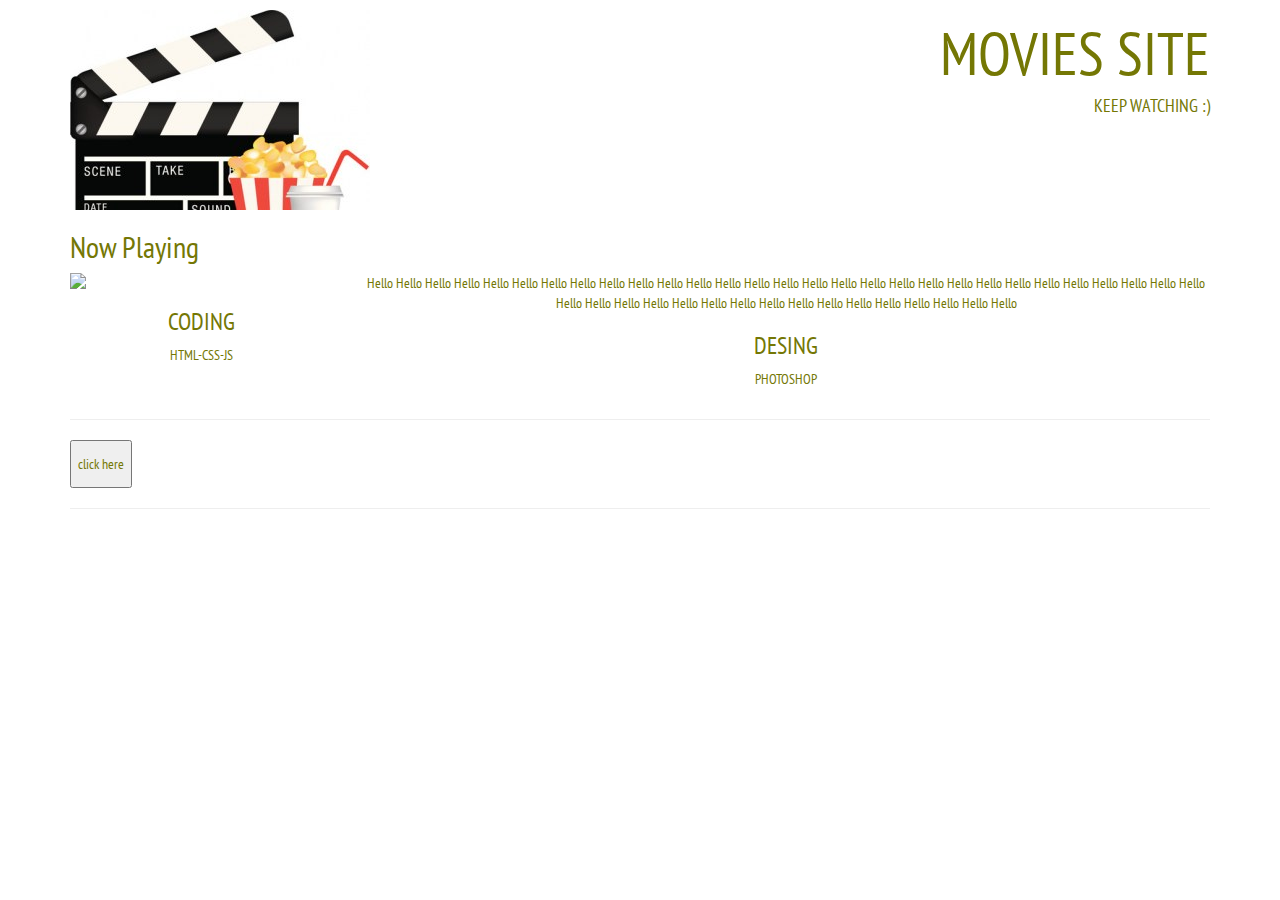
==== Details.html @ 75536b2c "adujment" ====
<!DOCTYPE html>
<html lang="en">
  <head>
    <meta charset="utf-8">
    <meta http-equiv="X-UA-Compatible" content="IE=edge">
    <meta name="viewport" content="width=device-width, initial-scale=1">
    <title>Pubby portfolio</title>
    <link href="https://fonts.googleapis.com/css?family=PT+Sans+Narrow" rel="stylesheet">
    <link rel="stylesheet" href="https://maxcdn.bootstrapcdn.com/bootstrap/3.3.7/css/bootstrap.min.css" >
    <script src="https://code.jquery.com/jquery-3.1.1.min.js"></script>
    <script src="https://maxcdn.bootstrapcdn.com/bootstrap/3.3.7/js/bootstrap.min.js"></script>
    <link rel="stylesheet" type="text/css" href="css/main.css">
  </head>
  <body>

  <!-- container -->
  <div class="container">
  <!-- Header -->
  <div class="row">
    <div class="col-md-6 title-logo "><img src="images/Movie.jpg" width="300px" height="200px"></i></div>
    <div class="col-md-6 text-right text-uppercase">
      <h1 class="title-super ">Movies site</h1>
      <h4>keep watching :) </h4>
    </div>
  </div><!-- header end -->



  <div class="row">
    <div class="col-md-12"><h2>Now Playing</h2></div>
  </div>
  <div class="row text-center cent">
    <div class="col-md-3">
      <img class="img-responsive" src="http://placehold.it/300x300">
      <h3 class="text-uppercase">Coding</h3>
      <p class="text-uppercase">Html-Css-js</p>
    </div>
    <div class="col-md-9">
      Hello Hello Hello Hello Hello Hello Hello Hello Hello Hello Hello Hello Hello Hello Hello Hello Hello Hello Hello Hello Hello Hello Hello Hello Hello Hello Hello Hello Hello Hello Hello Hello Hello Hello Hello Hello Hello Hello Hello Hello Hello Hello Hello Hello Hello
      <h3 class="text-uppercase">Desing</h3>
      <p class="text-uppercase">Photoshop</p>
    </div>

  </div><hr>
  <div class="row"><div class="col-md-12">
        <!-- Button trigger modal -->
      <button type="button" >
        click here
      </button>

      <!-- Modal -->
      <div class="modal fade" id="myModal" tabindex="-1" role="dialog" aria-labelledby="myModalLabel">
        <div class="modal-dialog" role="document">
          <div class="modal-content">
            <div class="modal-header">
              <button type="button" class="close" data-dismiss="modal" aria-label="Close"><span aria-hidden="true">&times;</span></button>
              <h4 class="modal-title" id="myModalLabel">Modal title</h4>
            </div>
            <div class="modal-body">
              ...
            </div>
            <div class="modal-footer">
              <button type="button" class="btn btn-default" data-dismiss="modal">Close</button>
            </div>
          </div>
        </div>
      </div>
  </div></div>
  <hr>
  </div><!-- container End -->
  </body>
</html>
---- css/main.css ----
body{font-family: 'PT Sans Narrow', sans-serif;color:#747704;font-weight: 400;}
img,embed,object,video{max-width: 100%;}
nav,a,button{min-width: 48px;min-height: 48px;}
.title-super{font-size: 60px;}
.title-logo{margin-top: 10px;}
.needCenter{margin:0 auto;}
#headimg{height: 200px;width:200px;}
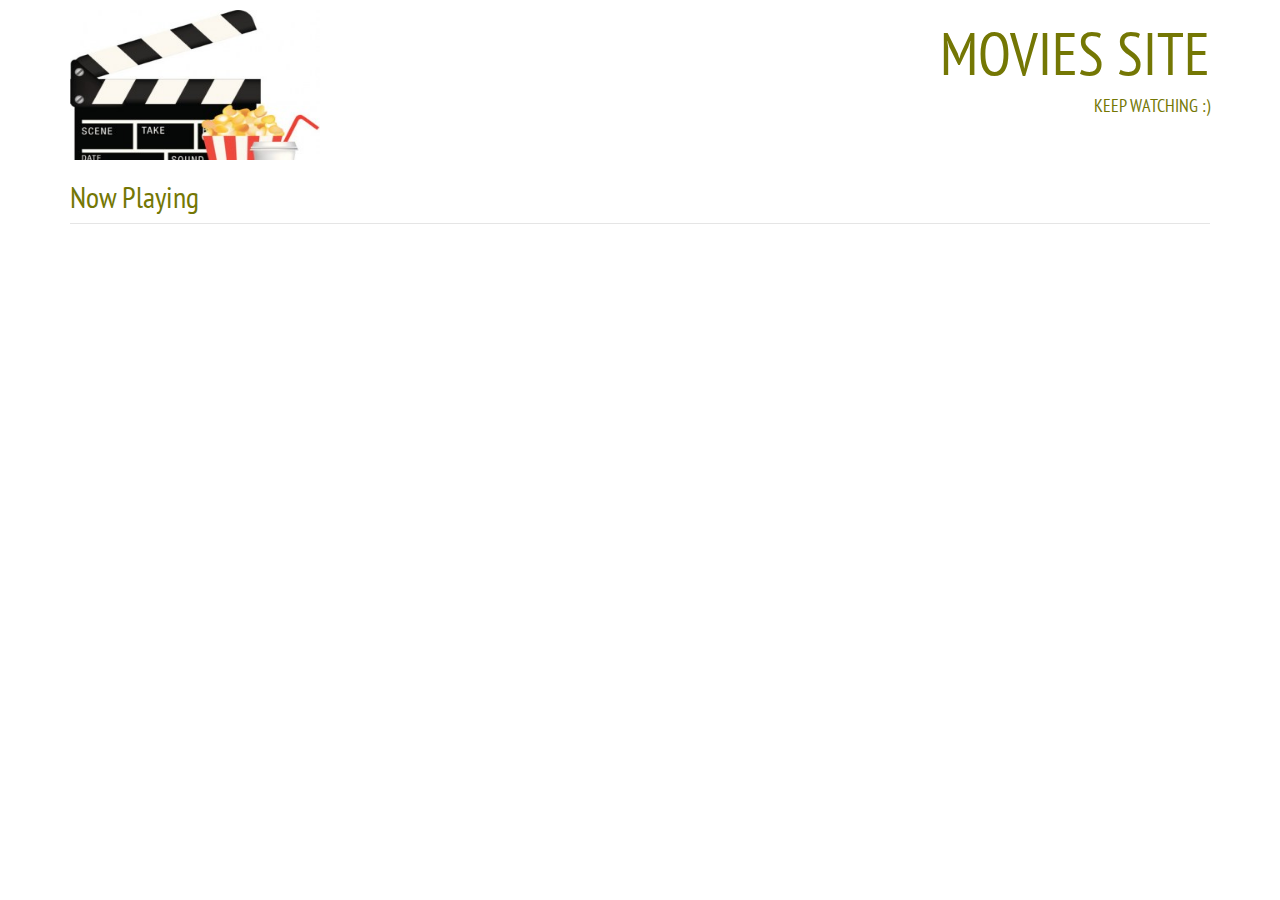
==== commit 2e2b4fe0: "Hacktoon" ====
--- a/Details.html
+++ b/Details.html
@@ -1,72 +1,77 @@
 <!DOCTYPE html>
-<html lang="en">
-  <head>
-    <meta charset="utf-8">
-    <meta http-equiv="X-UA-Compatible" content="IE=edge">
-    <meta name="viewport" content="width=device-width, initial-scale=1">
-    <title>Pubby portfolio</title>
+<html>
+<head>
+    <!-- <script src="https://ajax.googleapis.com/ajax/libs/jquery/3.2.0/jquery.min.js"></script> -->
+    <title>Movies Site</title>
     <link href="https://fonts.googleapis.com/css?family=PT+Sans+Narrow" rel="stylesheet">
     <link rel="stylesheet" href="https://maxcdn.bootstrapcdn.com/bootstrap/3.3.7/css/bootstrap.min.css" >
     <script src="https://code.jquery.com/jquery-3.1.1.min.js"></script>
     <script src="https://maxcdn.bootstrapcdn.com/bootstrap/3.3.7/js/bootstrap.min.js"></script>
     <link rel="stylesheet" type="text/css" href="css/main.css">
-  </head>
-  <body>
 
-  <!-- container -->
-  <div class="container">
-  <!-- Header -->
-  <div class="row">
-    <div class="col-md-6 title-logo "><img src="images/Movie.jpg" width="300px" height="200px"></i></div>
-    <div class="col-md-6 text-right text-uppercase">
-      <h1 class="title-super ">Movies site</h1>
-      <h4>keep watching :) </h4>
-    </div>
-  </div><!-- header end -->
+</head>
+<body >
+    <div class="container">
+        <!-- Header -->
+        <div class="row">
+            <div class="col-md-6 title-logo "><img src="images/Movie.jpg" width="250px" height="150px"></i></div>
+            <div class="col-md-6 text-right text-uppercase">
+                <h1 class="title-super ">Movies site</h1>
+                <h4>keep watching :) </h4>
+            </div>
+        </div><!-- header end -->
+        <div class="row">
+            <div class="col-md-12"><h2>Now Playing</h2>
+            </div>
+            <script>
+                $(document).ready(function() {
+                    var url = 'http://api.themoviedb.org/3/movie/popular?api_key=',
+                    mode = 'search/movie?query=',
+                    input,
+                    movieName,
+                    key = 'bab007b9a6288af1455b8cee1f4f9d36';
+                    $('button').ready(function() {
+                        var input = $('#movie').val(),
+                        movieName = encodeURI(input);
+                        $.ajax({
+                            type: 'GET',
+                            url: url + key,
+                            async: false,
+                            jsonpCallback: 'testing',
+                            contentType: 'application/json',
+                            dataType: 'jsonp',
+                            success: function(json)
+                            {
+                                console.dir(json);
+
+
+var id = window.location.hash.split('#');
+var i = id[1];
+alert(i);
+
+// document.getElementById("imggg");
+var newsrc= 'http://image.tmdb.org/t/p/w185/';
+newsrc+= json.results[i].backdrop_path;
+var newtitle = json.results[i].original_title;
+
+$(".container").append("<div class = 'col-md-4'><img src='"+ newsrc +"'><h3>"+newtitle+"</h3></div>");
+// $(".container").append("");
+// // $(".container").append("");
+
+},
+error: function(e)
+{
+    console.log(e.message);
+}
+});
+                    });
+                });
+            </script>
+        </div>
+
+        <div class="modal-footer"></div>
+    </body>
+    </html>
 
 
 
-  <div class="row">
-    <div class="col-md-12"><h2>Now Playing</h2></div>
-  </div>
-  <div class="row text-center cent">
-    <div class="col-md-3">
-      <img class="img-responsive" src="http://placehold.it/300x300">
-      <h3 class="text-uppercase">Coding</h3>
-      <p class="text-uppercase">Html-Css-js</p>
-    </div>
-    <div class="col-md-9">
-      Hello Hello Hello Hello Hello Hello Hello Hello Hello Hello Hello Hello Hello Hello Hello Hello Hello Hello Hello Hello Hello Hello Hello Hello Hello Hello Hello Hello Hello Hello Hello Hello Hello Hello Hello Hello Hello Hello Hello Hello Hello Hello Hello Hello Hello
-      <h3 class="text-uppercase">Desing</h3>
-      <p class="text-uppercase">Photoshop</p>
-    </div>
-
-  </div><hr>
-  <div class="row"><div class="col-md-12">
-        <!-- Button trigger modal -->
-      <button type="button" >
-        click here
-      </button>
-
-      <!-- Modal -->
-      <div class="modal fade" id="myModal" tabindex="-1" role="dialog" aria-labelledby="myModalLabel">
-        <div class="modal-dialog" role="document">
-          <div class="modal-content">
-            <div class="modal-header">
-              <button type="button" class="close" data-dismiss="modal" aria-label="Close"><span aria-hidden="true">&times;</span></button>
-              <h4 class="modal-title" id="myModalLabel">Modal title</h4>
-            </div>
-            <div class="modal-body">
-              ...
-            </div>
-            <div class="modal-footer">
-              <button type="button" class="btn btn-default" data-dismiss="modal">Close</button>
-            </div>
-          </div>
-        </div>
-      </div>
-  </div></div>
-  <hr>
-  </div><!-- container End -->
-  </body>
-</html>
